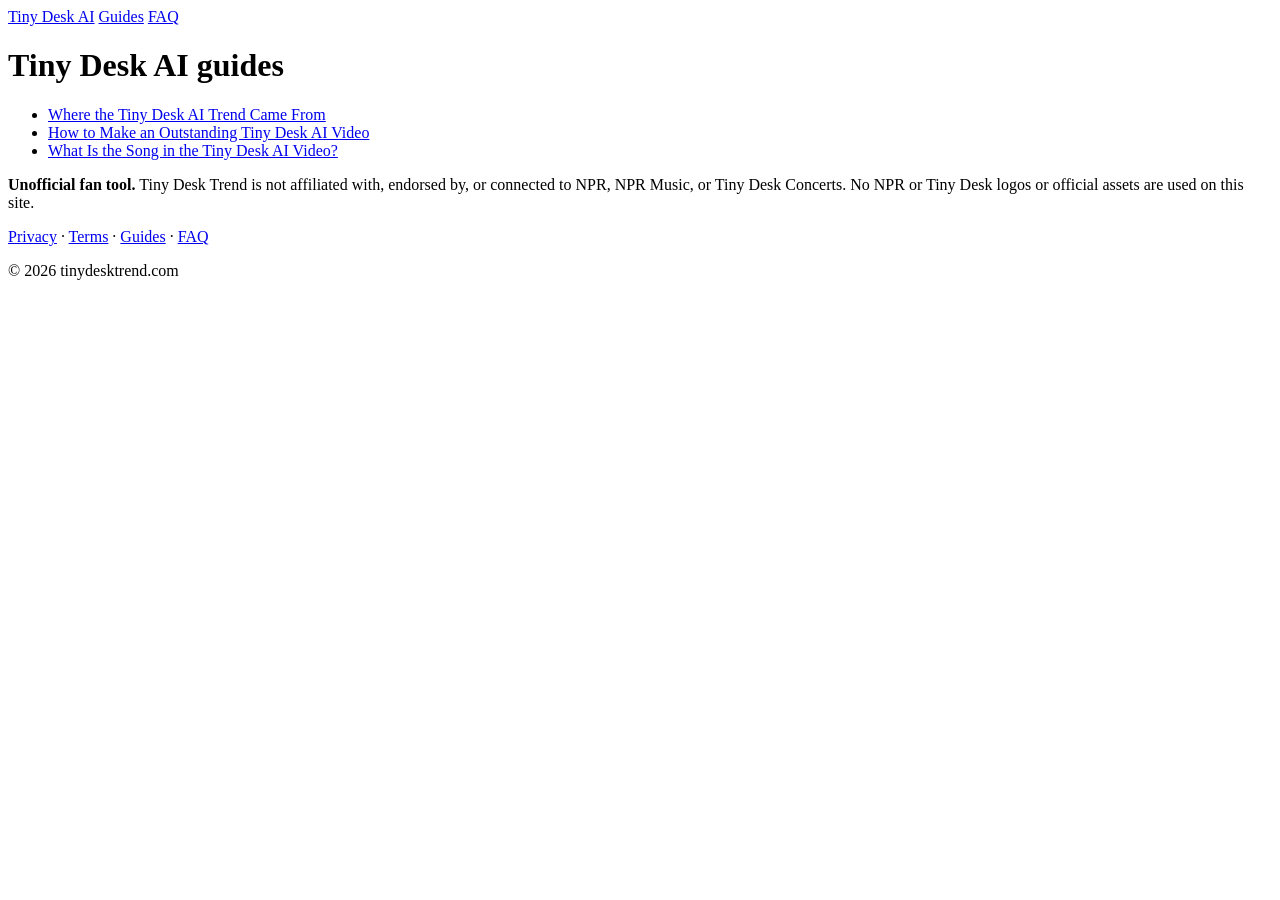
==== public/guides/index.html @ 2d802ce3 "D0 static content site for tinydesktrend.com" ====
<!doctype html><html lang="en"><head><meta charset="utf-8"><meta name="viewport" content="width=device-width,initial-scale=1">
<title>Tiny Desk AI Guides</title><meta name="description" content="Guides to the Tiny Desk AI trend: origin, how to make one, and the song."><link rel="canonical" href="https://tinydesktrend.com/guides/">
<link rel="icon" href="/favicon.ico" sizes="any"><link rel="icon" href="/favicon.svg" type="image/svg+xml"><link rel="stylesheet" href="/style.css">
<meta property="og:type" content="website"><meta property="og:site_name" content="Tiny Desk Trend"><meta property="og:title" content="Tiny Desk AI Guides"><meta property="og:description" content="Guides to the Tiny Desk AI trend: origin, how to make one, and the song."><meta property="og:url" content="https://tinydesktrend.com/guides/"><meta property="og:image" content="https://tinydesktrend.com/og.png"><meta property="og:image:width" content="1200"><meta property="og:image:height" content="630">
<meta name="twitter:card" content="summary_large_image"><meta name="twitter:title" content="Tiny Desk AI Guides"><meta name="twitter:description" content="Guides to the Tiny Desk AI trend: origin, how to make one, and the song."><meta name="twitter:image" content="https://tinydesktrend.com/og.png"></head>
<body><nav><a href="/">Tiny Desk AI</a> <a href="/guides/">Guides</a> <a href="/faq/">FAQ</a></nav><main><h1>Tiny Desk AI guides</h1><ul><li><a href="/guides/what-is-the-tiny-desk-ai-trend/">Where the Tiny Desk AI Trend Came From</a></li><li><a href="/guides/how-to-make-outstanding-tiny-desk-ai-video/">How to Make an Outstanding Tiny Desk AI Video</a></li><li><a href="/guides/outstanding-tiny-desk-song/">What Is the Song in the Tiny Desk AI Video?</a></li></ul></main><footer><p class="disc"><strong>Unofficial fan tool.</strong> Tiny Desk Trend is not affiliated with, endorsed by, or connected to NPR, NPR Music, or Tiny Desk Concerts. No NPR or Tiny Desk logos or official assets are used on this site.</p><p><a href="/privacy/">Privacy</a> · <a href="/terms/">Terms</a> · <a href="/guides/">Guides</a> · <a href="/faq/">FAQ</a></p><p>© 2026 tinydesktrend.com</p></footer></body></html>
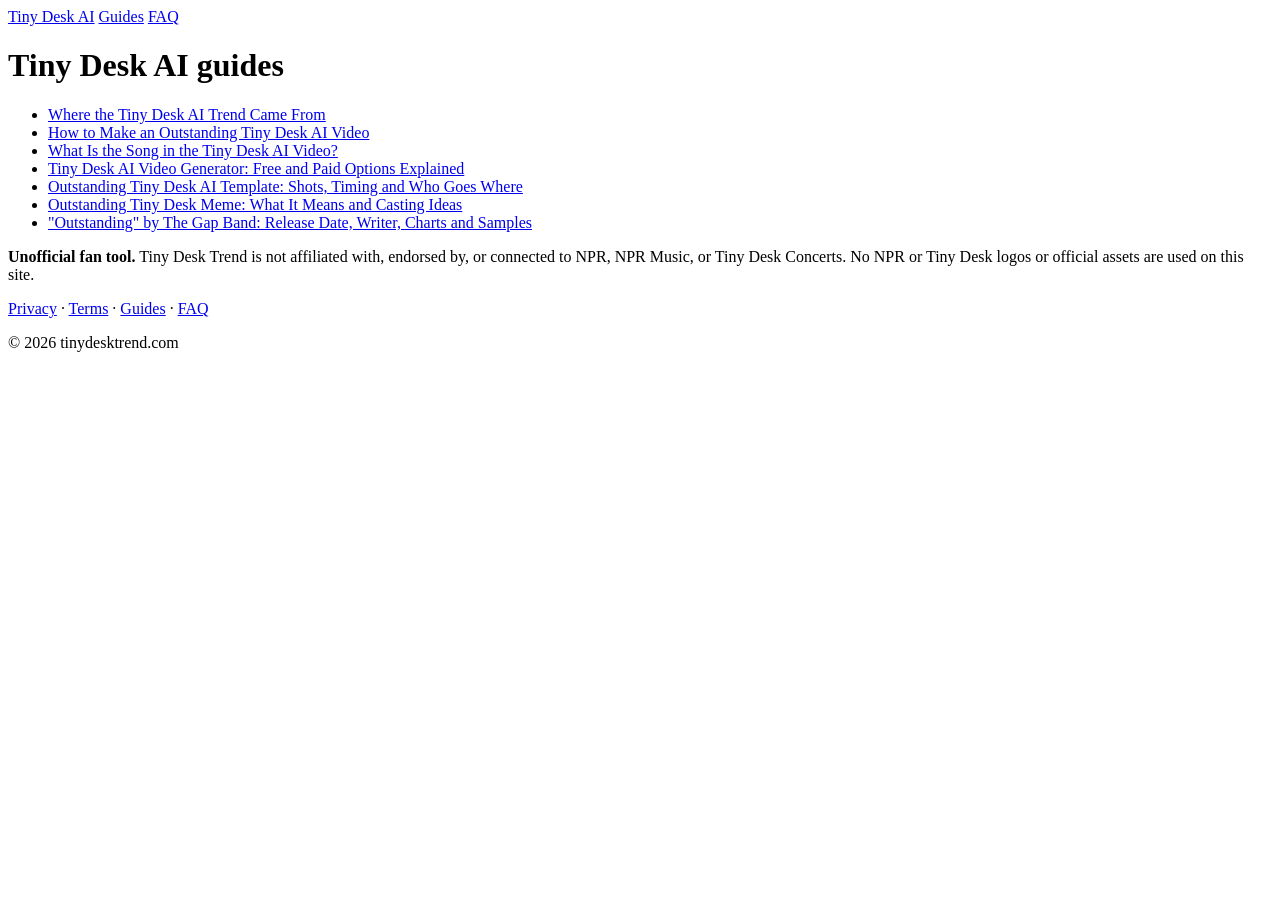
==== commit 8a8050d6: "D1: four long-tail guides, 301 trailing-slash redirects, worker source" ====
--- a/public/guides/index.html
+++ b/public/guides/index.html
@@ -3,4 +3,4 @@
 <link rel="icon" href="/favicon.ico" sizes="any"><link rel="icon" href="/favicon.svg" type="image/svg+xml"><link rel="stylesheet" href="/style.css">
 <meta property="og:type" content="website"><meta property="og:site_name" content="Tiny Desk Trend"><meta property="og:title" content="Tiny Desk AI Guides"><meta property="og:description" content="Guides to the Tiny Desk AI trend: origin, how to make one, and the song."><meta property="og:url" content="https://tinydesktrend.com/guides/"><meta property="og:image" content="https://tinydesktrend.com/og.png"><meta property="og:image:width" content="1200"><meta property="og:image:height" content="630">
 <meta name="twitter:card" content="summary_large_image"><meta name="twitter:title" content="Tiny Desk AI Guides"><meta name="twitter:description" content="Guides to the Tiny Desk AI trend: origin, how to make one, and the song."><meta name="twitter:image" content="https://tinydesktrend.com/og.png"></head>
-<body><nav><a href="/">Tiny Desk AI</a> <a href="/guides/">Guides</a> <a href="/faq/">FAQ</a></nav><main><h1>Tiny Desk AI guides</h1><ul><li><a href="/guides/what-is-the-tiny-desk-ai-trend/">Where the Tiny Desk AI Trend Came From</a></li><li><a href="/guides/how-to-make-outstanding-tiny-desk-ai-video/">How to Make an Outstanding Tiny Desk AI Video</a></li><li><a href="/guides/outstanding-tiny-desk-song/">What Is the Song in the Tiny Desk AI Video?</a></li></ul></main><footer><p class="disc"><strong>Unofficial fan tool.</strong> Tiny Desk Trend is not affiliated with, endorsed by, or connected to NPR, NPR Music, or Tiny Desk Concerts. No NPR or Tiny Desk logos or official assets are used on this site.</p><p><a href="/privacy/">Privacy</a> · <a href="/terms/">Terms</a> · <a href="/guides/">Guides</a> · <a href="/faq/">FAQ</a></p><p>© 2026 tinydesktrend.com</p></footer></body></html>+<body><nav><a href="/">Tiny Desk AI</a> <a href="/guides/">Guides</a> <a href="/faq/">FAQ</a></nav><main><h1>Tiny Desk AI guides</h1><ul><li><a href="/guides/what-is-the-tiny-desk-ai-trend/">Where the Tiny Desk AI Trend Came From</a></li><li><a href="/guides/how-to-make-outstanding-tiny-desk-ai-video/">How to Make an Outstanding Tiny Desk AI Video</a></li><li><a href="/guides/outstanding-tiny-desk-song/">What Is the Song in the Tiny Desk AI Video?</a></li><li><a href="/guides/tiny-desk-ai-video-generator/">Tiny Desk AI Video Generator: Free and Paid Options Explained</a></li><li><a href="/guides/outstanding-tiny-desk-ai-template/">Outstanding Tiny Desk AI Template: Shots, Timing and Who Goes Where</a></li><li><a href="/guides/outstanding-tiny-desk-meme-ideas/">Outstanding Tiny Desk Meme: What It Means and Casting Ideas</a></li><li><a href="/guides/outstanding-gap-band-song-facts/">"Outstanding" by The Gap Band: Release Date, Writer, Charts and Samples</a></li></ul></main><footer><p class="disc"><strong>Unofficial fan tool.</strong> Tiny Desk Trend is not affiliated with, endorsed by, or connected to NPR, NPR Music, or Tiny Desk Concerts. No NPR or Tiny Desk logos or official assets are used on this site.</p><p><a href="/privacy/">Privacy</a> · <a href="/terms/">Terms</a> · <a href="/guides/">Guides</a> · <a href="/faq/">FAQ</a></p><p>© 2026 tinydesktrend.com</p></footer></body></html>
